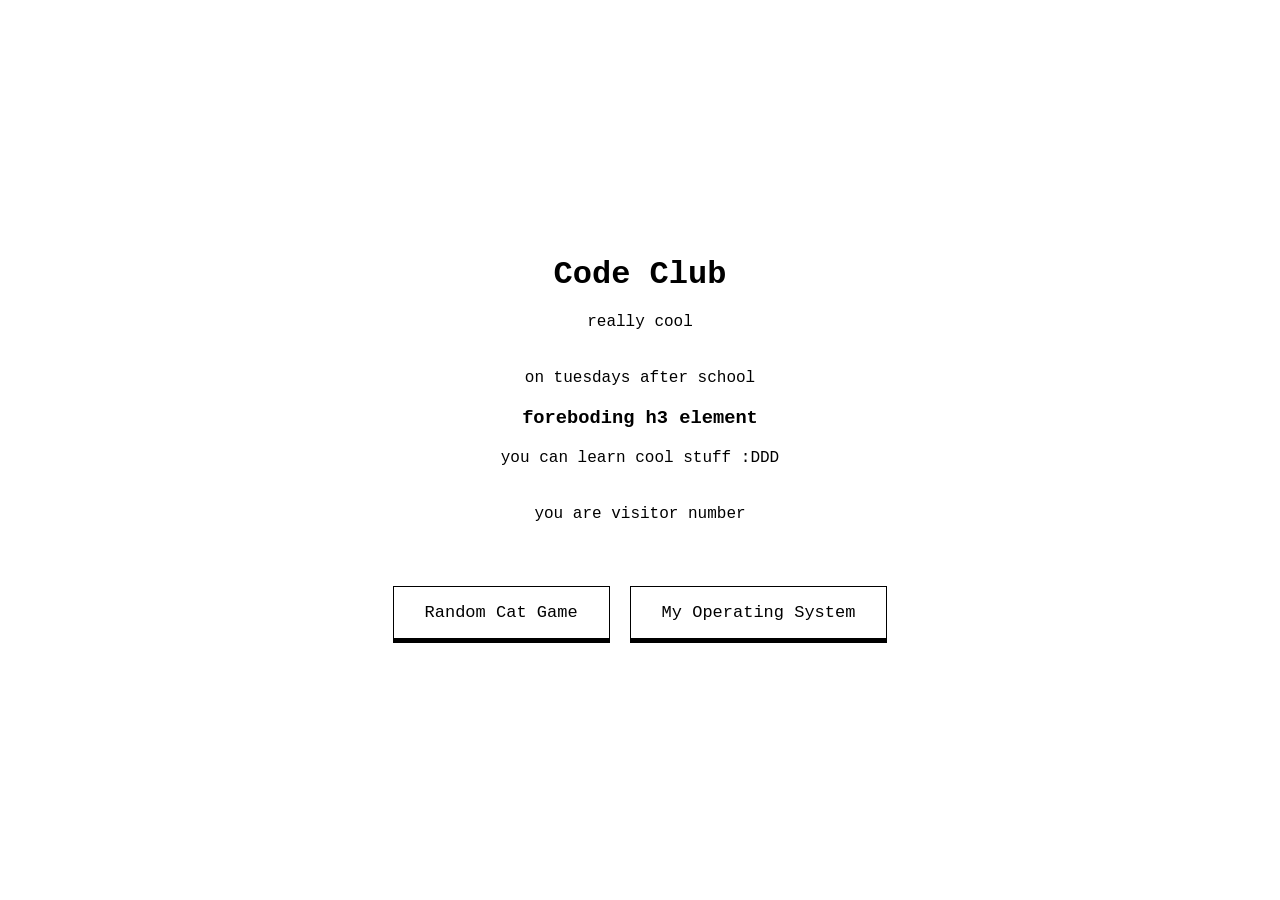
==== willemsite/index.html @ 0c9b9028 "fixed some problems with the formatting" ====
<!DOCTYPE html>
<html>
<head>
    <style>
        body, html {
            height: 100%;
            margin: 0;
            display: flex;
            flex-direction: column;
            justify-content: center;
            align-items: center;
            background-color: white;
        }

        p, h3, button {
            color: black;
            text-align: center;
            font-family: "Lucida Console", "Courier New", monospace;
            margin: 10px 0;
        }
        
        h1 {
            font-weight: 900;
            color: black;
            text-align: center;
            font-family: "Lucida Console", "Courier New", monospace;
            margin: 10px 0;
        }

        #counter {
            display: flex;
            flex-direction: column;
            align-items: center;
            text-align: center;
            margin: 10px 0;
        }

        .cat {
            box-shadow: 0px 4px 0px 0px #000000;
            background: linear-gradient(to bottom, #ffffff 5%, #ffffff 100%);
            background-color: #ffffff;
            border: 1px solid #000000;
            display: inline-block;
            cursor: pointer;
            color: #000000;
            font-family: "Lucida Console", "Courier New", monospace;
            font-size: 17px;
            padding: 16px 31px;
            text-decoration: none;
            margin: 5px;
        }
        
        .cat:hover {
            background: linear-gradient(to bottom, #ffffff 5%, #ffffff 100%);
            background-color: #ffffff;
        }
        
        .cat:active {
            position: relative;
            top: 1px;
        }

        .button-container {
            display: flex;
            gap: 10px;
            justify-content: center;
            margin: 10px 0;
        }
    </style>
</head>
<body>
    <h1>Code Club</h1>
    <p>really cool</p>
    <br>
    <p>on tuesdays after school</p>

    <h3>foreboding h3 element</h3>

    <p>you can learn cool stuff :DDD</p>

    <br>
    <p>you are visitor number</p>
    
    <div id="counter">
        <script type="text/javascript" src="https://counter.websiteout.com/js/5/0/0/0"></script>
    </div>
    
    <br>
    
    <div class="button-container">
        <a href="http://martycat111.github.io" class="cat">Random Cat Game</a>
        <a href="https://github.com/3DGameMaker/MiniWINCMD" class="cat">My Operating System</a>
    </div>
</body>
</html>
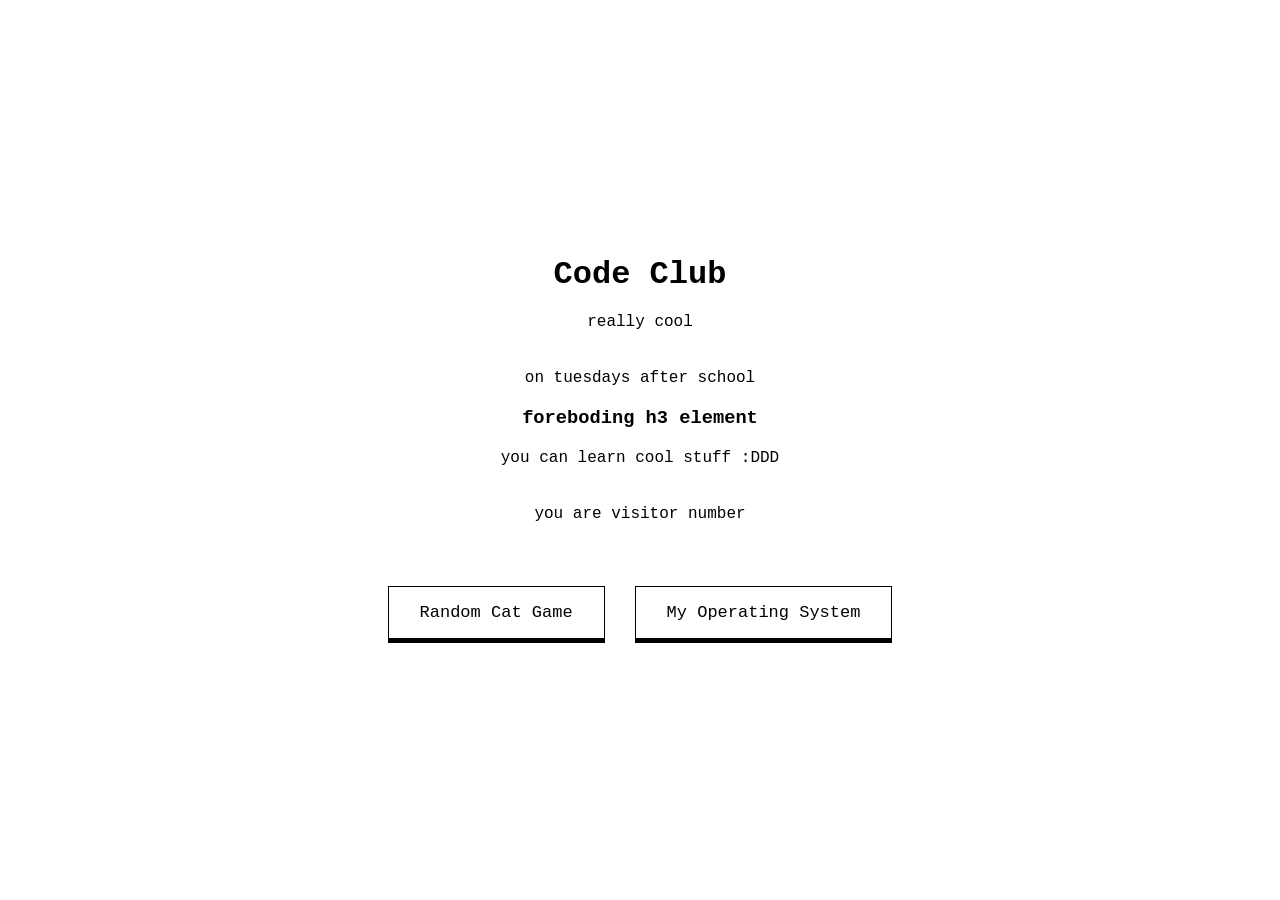
==== commit a7bb43ea: "Update index.html" ====
--- a/willemsite/index.html
+++ b/willemsite/index.html
@@ -89,6 +89,7 @@
     
     <div class="button-container">
         <a href="http://martycat111.github.io" class="cat">Random Cat Game</a>
+        <br></br>
         <a href="https://github.com/3DGameMaker/MiniWINCMD" class="cat">My Operating System</a>
     </div>
 </body>
